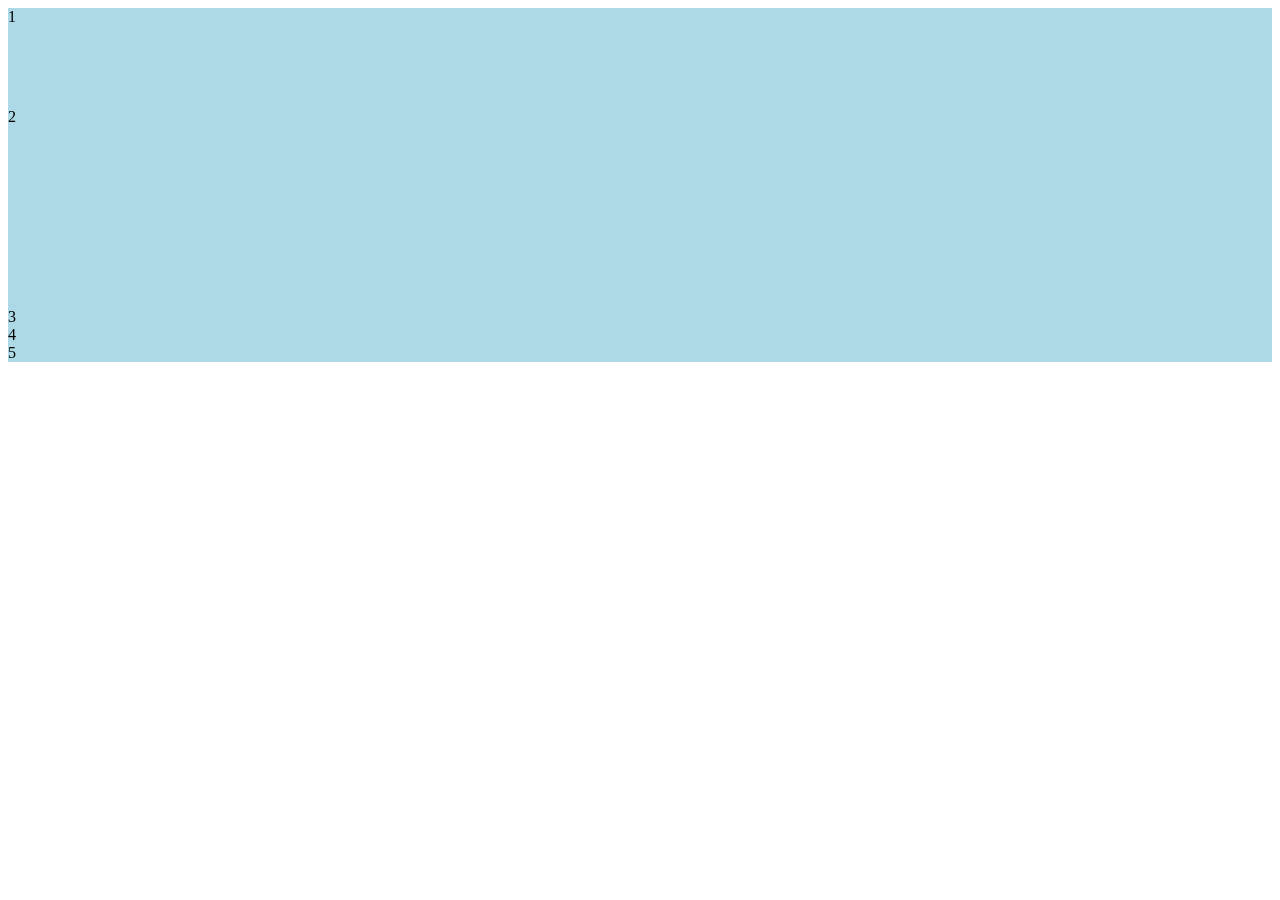
==== 10.0+Display+Grid/10.0 Display Grid/practice.html @ 3f9a3f82 "first commit" ====
<!DOCTYPE html>
<html lang="en">
<head>
    <meta charset="UTF-8">
    <meta name="viewport" content="width=device-width, initial-scale=1.0">
    <title>Document</title>
    <style>
        .grid-container{
            display: grid;
            grid-template-columns: 400px 800px mi;
            grid-template-rows: 100px 200px;
        }
        .grid-item{
            background-color: lightblue;
        }
    </style>
</head>
<body>
    <div class="grid-container">
        <div class="grid-item">1</div>
        <div class="grid-item">2</div>
        <div class="grid-item">3</div>
        <div class="grid-item">4</div> 
        <div class="grid-item">5</div>
    </div>
</body>
</html>
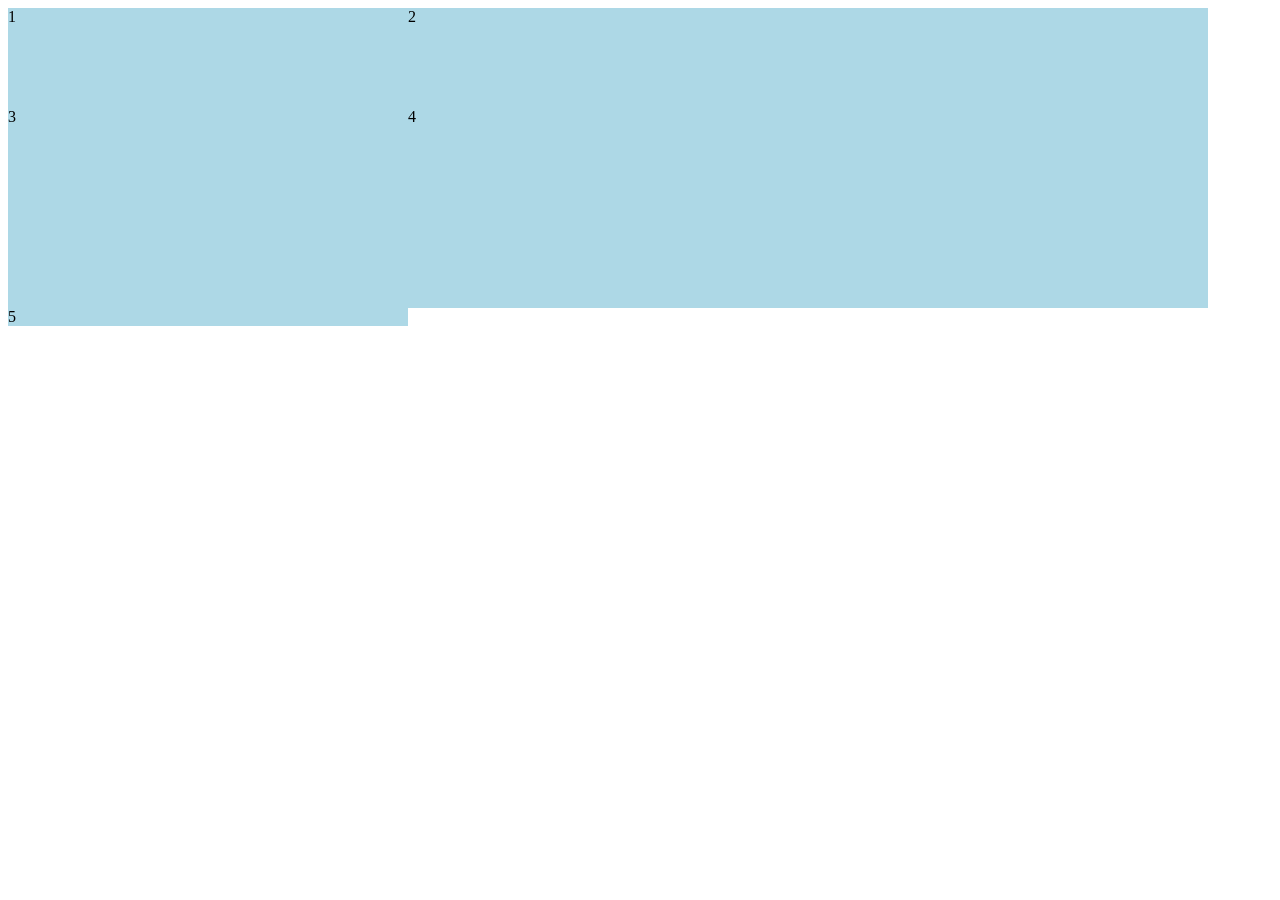
==== commit aabe1d4a: "bootstrap" ====
--- a/10.0+Display+Grid/10.0 Display Grid/practice.html
+++ b/10.0+Display+Grid/10.0 Display Grid/practice.html
@@ -7,7 +7,7 @@
     <style>
         .grid-container{
             display: grid;
-            grid-template-columns: 400px 800px mi;
+            grid-template-columns: 400px 800px;
             grid-template-rows: 100px 200px;
         }
         .grid-item{
